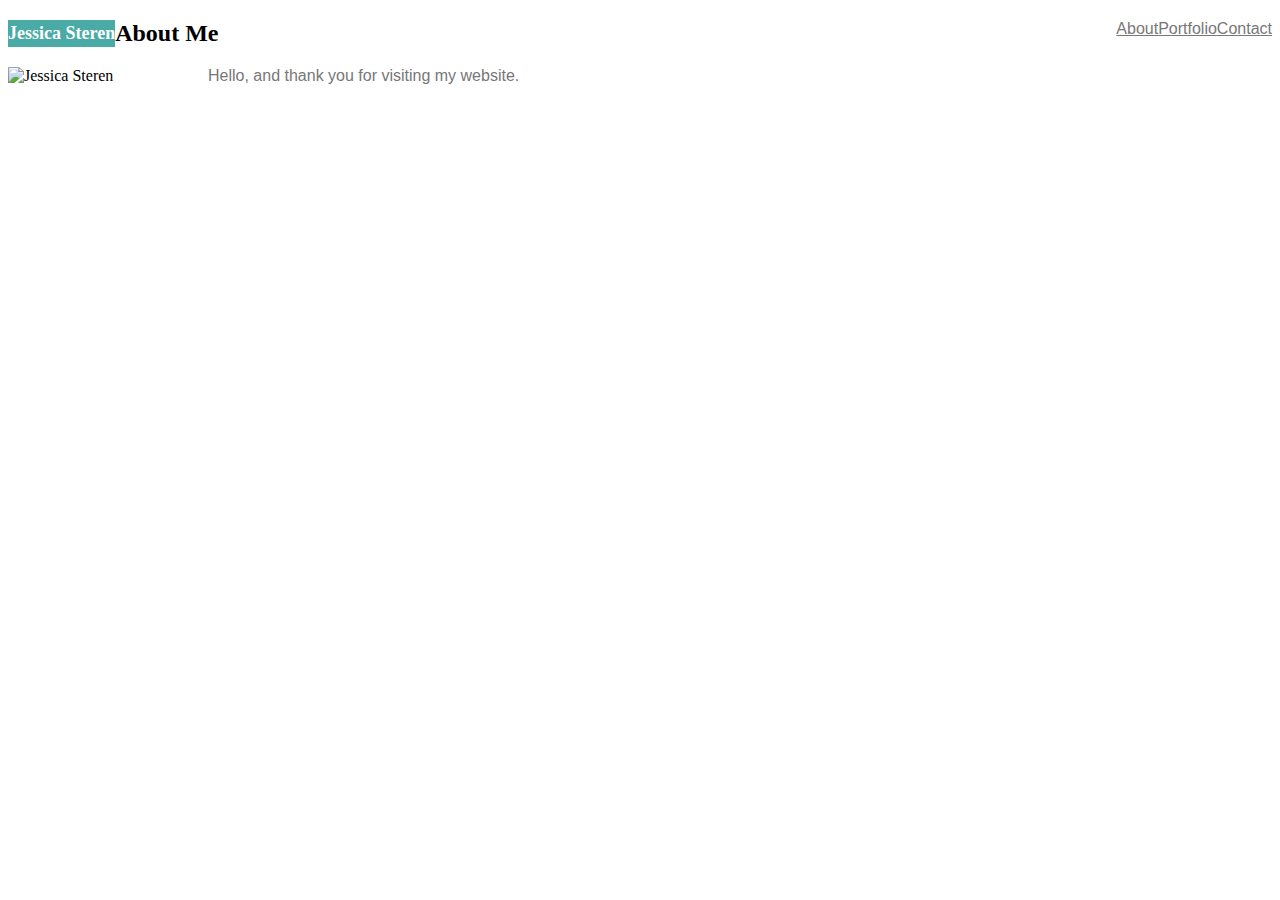
==== index.html @ 622cab55 "initial project version" ====
<!DOCTYPE html>
<html lang="en">
<head>
    <meta charset="UTF-8">
    <meta name="viewport" content="width=device-width, initial-scale=1.0">
    <meta http-equiv="X-UA-Compatible" content="ie=edge">
    <title>Document</title>
    <link rel="stylesheet" type="text/css" href="assets/css/style.css">
</head>

<body>
    <header>
        <h1>Jessica Steren</h1>
        <div> 
            <ul>
                <li>
                    <a href="#">Contact</a>
                    <a href="#">Portfolio</a>
                    <a href="#">About</a>
                </li>

            </ul>
        </div>
      </header>
      <div class=container>
            <section id="main-bio">

                    <h2>About Me</h2>
              
                    <img src="C:\Users\jeste\Desktop\BootCamp\Week_1\Homework\Basic-Portfolio\assets\images\headshot.jpg" alt="Jessica Steren">
              
                    <p> Hello, and thank you for visiting my website.</p>
                  </section>
              
         </div>
      
</body>
</html>
---- assets/css/style.css ----
body {
float: center}

header {background: #ffffff

}

h1 {
    padding: 0;
    margin: 0;
    font-family: 'Georgia', Times, Times New Roman, serif;
    font-size: 18px;
    line-height: 150%;
    color: white;
    background: #4aaaa5;
    float: left
  }


li {list-style: none}

a{
    color: #777777; 
    font-family: 'Arial', 'Helvetica Neue', Helvetica, sans-serif;
    cursor: pointer; 
    float: right;
 }

div {display: block;
}

img {float: left; 
width: 200px;
height: 200px;
}

p {color: #777777;
  font-family: 'Arial', 'Helvetica Neue', Helvetica, sans-serif;
}
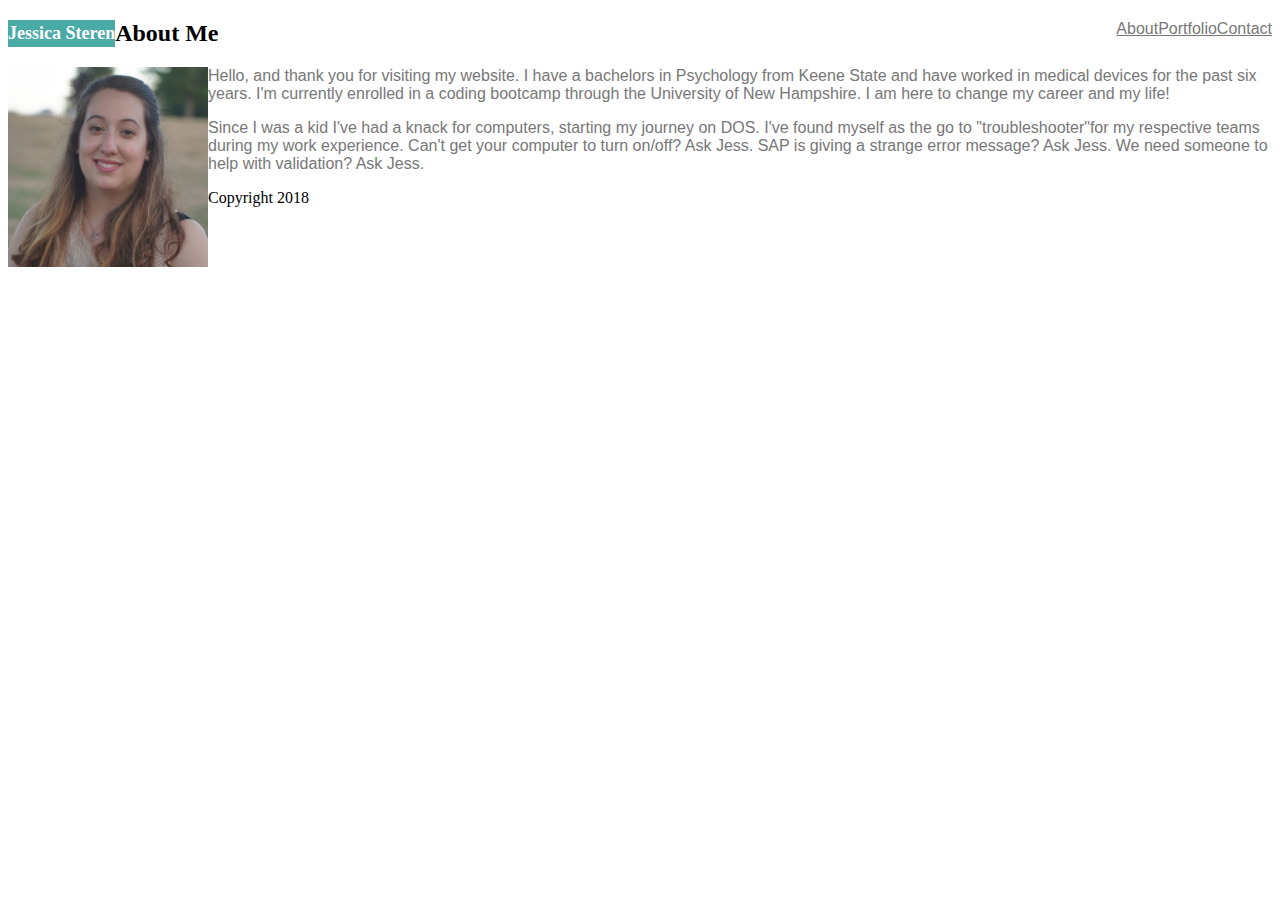
==== commit f8d16723: "update2" ====
--- a/index.html
+++ b/index.html
@@ -5,7 +5,7 @@
     <meta name="viewport" content="width=device-width, initial-scale=1.0">
     <meta http-equiv="X-UA-Compatible" content="ie=edge">
     <title>Document</title>
-    <link rel="stylesheet" type="text/css" href="assets/css/style.css">
+    <link rel="stylesheet" type="text/css" href="assets/css/style.css"/>
 </head>
 
 <body>
@@ -27,12 +27,17 @@
 
                     <h2>About Me</h2>
               
-                    <img src="C:\Users\jeste\Desktop\BootCamp\Week_1\Homework\Basic-Portfolio\assets\images\headshot.jpg" alt="Jessica Steren">
+                    <img src="assets\images\headshot.jpg" alt="Jessica Steren"/>
               
-                    <p> Hello, and thank you for visiting my website.</p>
+                    <p> Hello, and thank you for visiting my website. I have a bachelors in Psychology from Keene State and have worked in medical devices for the past six years. I'm currently enrolled in a coding bootcamp through the University of New Hampshire. I am here to change my career and my life! </p>
+                        
+                        <p> Since I was a kid I've had a knack for computers, starting my journey on DOS. I've found myself as the go to "troubleshooter"for my respective teams during my work experience. Can't get your computer to turn on/off? Ask Jess. SAP is giving a strange error message? Ask Jess. We need someone to help with validation? Ask Jess. </p>
+  
                   </section>
               
          </div>
+
+    <div class=footer>Copyright 2018</div>
       
 </body>
 </html>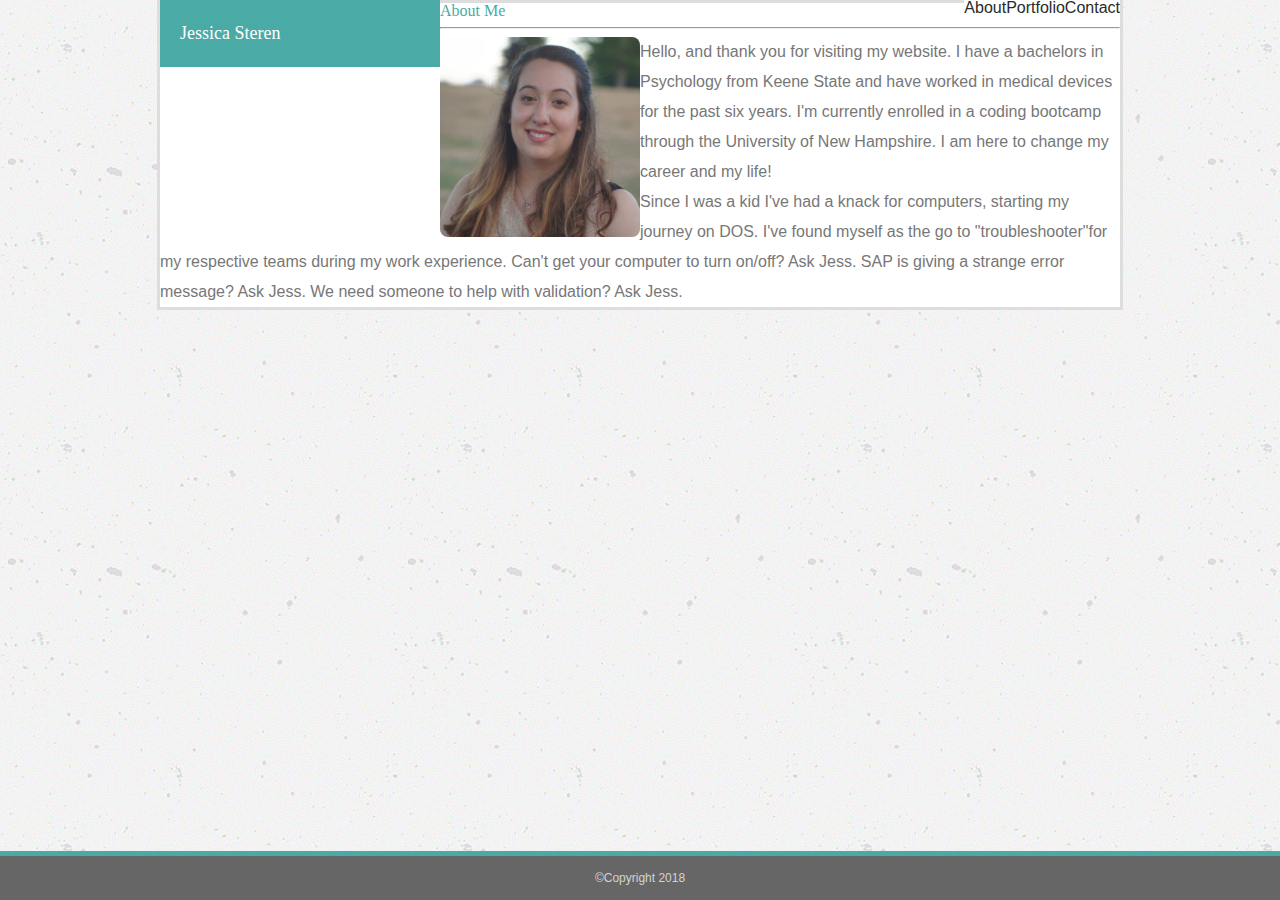
==== commit 8da087d3: "addingimages" ====
--- a/index.html
+++ b/index.html
@@ -5,39 +5,51 @@
     <meta name="viewport" content="width=device-width, initial-scale=1.0">
     <meta http-equiv="X-UA-Compatible" content="ie=edge">
     <title>Document</title>
+    <link rel="stylesheet" type="text/css" href="assets/css/reset.css"/>
     <link rel="stylesheet" type="text/css" href="assets/css/style.css"/>
 </head>
 
-<body>
-    <header>
-        <h1>Jessica Steren</h1>
-        <div> 
-            <ul>
-                <li>
-                    <a href="#">Contact</a>
-                    <a href="#">Portfolio</a>
-                    <a href="#">About</a>
-                </li>
+<body background="assets/images/concrete-texture.png">
+    <div id="navbar">
+            <header>
+                    <div class="links"> 
+                            <ul>
+                                <li>
+                                    <a href="#">Contact</a>
+                                    <a href="#">Portfolio</a>
+                                    <a href="#">About</a>
+                                </li>
+                
+                            </ul>
+                        </div>
+                        
+                    <div class="title">
+                        <h1>Jessica Steren</h1>
+                    </div>
+                    
+                    
+                  </header>
+    </div>
 
-            </ul>
-        </div>
-      </header>
-      <div class=container>
+     
+      <div class="container">
             <section id="main-bio">
 
                     <h2>About Me</h2>
-              
-                    <img src="assets\images\headshot.jpg" alt="Jessica Steren"/>
-              
+
+                    <hr>
+
+                         <img src="assets\images\headshot.jpg" class="JessicaSteren"/>
+                     
                     <p> Hello, and thank you for visiting my website. I have a bachelors in Psychology from Keene State and have worked in medical devices for the past six years. I'm currently enrolled in a coding bootcamp through the University of New Hampshire. I am here to change my career and my life! </p>
                         
-                        <p> Since I was a kid I've had a knack for computers, starting my journey on DOS. I've found myself as the go to "troubleshooter"for my respective teams during my work experience. Can't get your computer to turn on/off? Ask Jess. SAP is giving a strange error message? Ask Jess. We need someone to help with validation? Ask Jess. </p>
+                        <p id:"second"> Since I was a kid I've had a knack for computers, starting my journey on DOS. I've found myself as the go to "troubleshooter"for my respective teams during my work experience. Can't get your computer to turn on/off? Ask Jess. SAP is giving a strange error message? Ask Jess. We need someone to help with validation? Ask Jess. </p>
   
                   </section>
               
          </div>
 
-    <div class=footer>Copyright 2018</div>
+         <footer>©Copyright 2018</footer>
       
 </body>
 </html>--- a/assets/css/style.css
+++ b/assets/css/style.css
@@ -1,39 +1,113 @@
-body {
-float: center}
-
-header {background: #ffffff
-
+#navbar {width: 100%;
+background-color: #ffffff;
 }
 
-h1 {
-    padding: 0;
-    margin: 0;
-    font-family: 'Georgia', Times, Times New Roman, serif;
-    font-size: 18px;
-    line-height: 150%;
-    color: white;
-    background: #4aaaa5;
-    float: left
+header {
+  width: 960px;
+  margin: auto;
+}
+
+
+
+.title h1 {
+  padding: 20px;
+  font-family: 'Georgia', Times, Times New Roman, serif;
+  font-size: 18px;
+  line-height: 150%;
+  color: white;
+  background-color: #4aaaa5;
+  width: 240px;
+  float: left;
+}
+
+  h2 {font-family: 'Georgia', Times, Times New Roman, serif;
+    color: #4aaaa5;
   }
 
+  ul {
+    list-style-type: none;
+    margin: 0;
+    padding: 0;
+    overflow: hidden;
+    background-color: #ffffff;
+    border-style: outset;
+}
 
-li {list-style: none}
+li {list-style: none;
+  display: inline;
+}
 
-a{
-    color: #777777; 
+li a{
+    color: rgb(41, 43, 43); 
     font-family: 'Arial', 'Helvetica Neue', Helvetica, sans-serif;
     cursor: pointer; 
     float: right;
+    
+    
  }
 
 div {display: block;
 }
 
-img {float: left; 
+.links {float: right;
+}
+.container {
+  background-color: #ffffff;
+  height: 100%;
+  width: 960px;
+  margin: auto;
+  border: solid;
+  border-color: #dddddd;
+}
+
+.JessicaSteren {float: left; 
 width: 200px;
 height: 200px;
+border-radius: 8px;
 }
 
+.portfolio {
+
+}
 p {color: #777777;
   font-family: 'Arial', 'Helvetica Neue', Helvetica, sans-serif;
+  line-height: 30px;
+}
+
+p #second {color: #777777;
+  font-family: 'Arial', 'Helvetica Neue', Helvetica, sans-serif;
+  line-height: 30px;
+  margin: auto;
+}
+
+footer {
+  position: absolute;
+  right: 0;
+  bottom: 0;
+  left: 0;
+  padding: 1rem;
+  font-size: 12px;
+  font-family: 'Arial', 'Helvetica Neue', Helvetica, sans-serif;
+  color: lightgray;
+  background-color: #666666;
+  text-align: center;
+  border-top-style: solid;
+    border-width: 5px;
+    border-color: #4aaaa5;
+}
+
+a:link {
+  text-decoration: none;
+}
+
+a:visited {
+  text-decoration: none;
+}
+
+a:hover {
+  text-decoration: underline;
+}
+
+a:active {
+  text-decoration: underline;
 }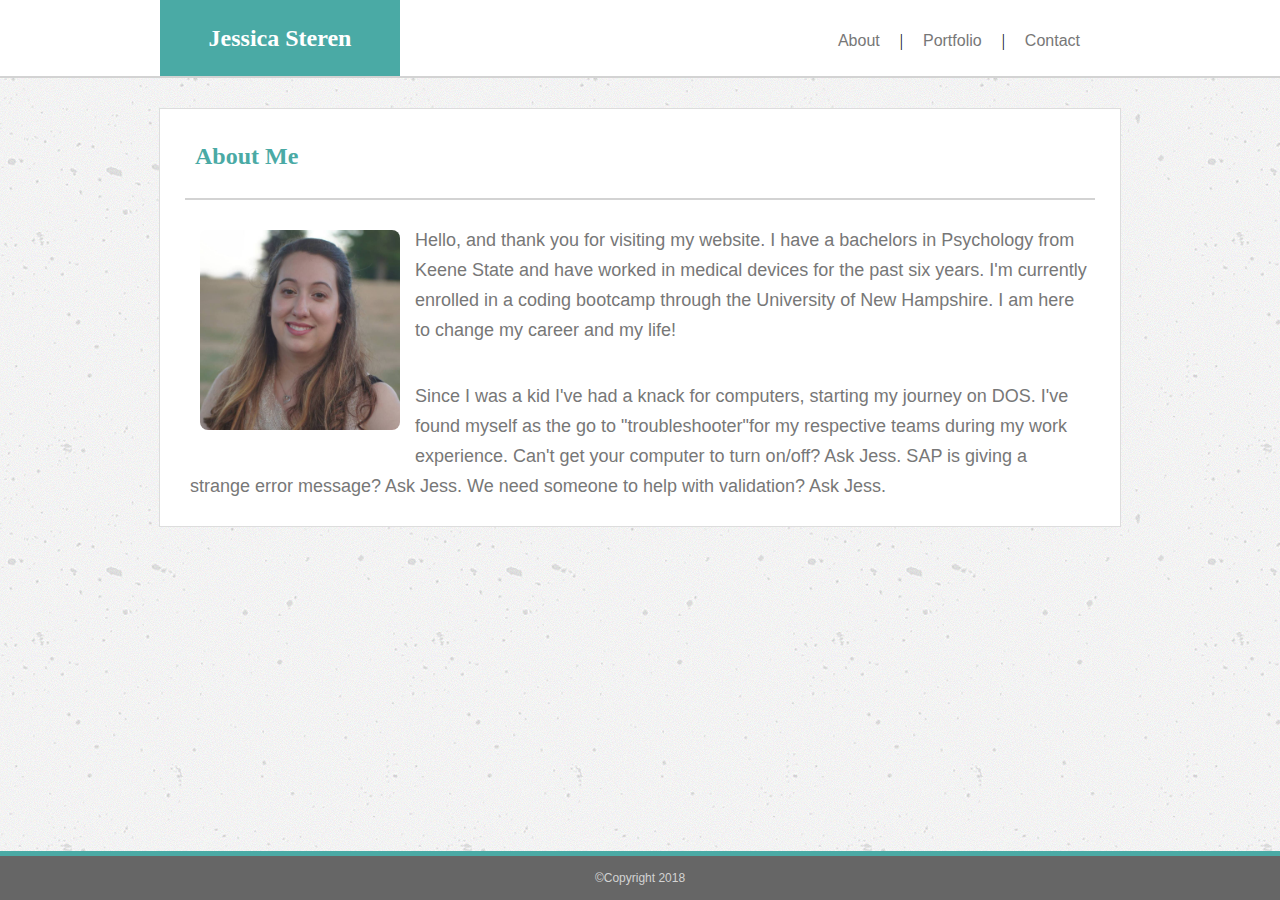
==== commit 1421ab3e: "thirdpush" ====
--- a/index.html
+++ b/index.html
@@ -14,11 +14,16 @@
             <header>
                     <div class="links"> 
                             <ul>
-                                <li>
+                                    <li>
                                     <a href="#">Contact</a>
+                                    </li> <li>|</li>
+                                    <li>
                                     <a href="#">Portfolio</a>
+                                    </li><li>|</li>                   
+                                    <li>          
                                     <a href="#">About</a>
-                                </li>
+                                    </li>       
+                               
                 
                             </ul>
                         </div>
@@ -33,18 +38,20 @@
 
      
       <div class="container">
-            <section id="main-bio">
+            <section>
 
                     <h2>About Me</h2>
 
-                    <hr>
-
+                    <div class="description">
                          <img src="assets\images\headshot.jpg" class="JessicaSteren"/>
                      
                     <p> Hello, and thank you for visiting my website. I have a bachelors in Psychology from Keene State and have worked in medical devices for the past six years. I'm currently enrolled in a coding bootcamp through the University of New Hampshire. I am here to change my career and my life! </p>
                         
-                        <p id:"second"> Since I was a kid I've had a knack for computers, starting my journey on DOS. I've found myself as the go to "troubleshooter"for my respective teams during my work experience. Can't get your computer to turn on/off? Ask Jess. SAP is giving a strange error message? Ask Jess. We need someone to help with validation? Ask Jess. </p>
-  
+                    <br>
+
+                        <p> Since I was a kid I've had a knack for computers, starting my journey on DOS. I've found myself as the go to "troubleshooter"for my respective teams during my work experience. Can't get your computer to turn on/off? Ask Jess. SAP is giving a strange error message? Ask Jess. We need someone to help with validation? Ask Jess. </p>
+                    </div>
+
                   </section>
               
          </div>
--- a/assets/css/style.css
+++ b/assets/css/style.css
@@ -1,5 +1,14 @@
+section {
+  padding: 15px;
+}
+
 #navbar {width: 100%;
 background-color: #ffffff;
+height: 76px;
+margin-bottom: 30px;
+border-bottom-style: solid;
+border-width: 2px;
+border-color: lightgray;
 }
 
 header {
@@ -7,22 +16,66 @@
   margin: auto;
 }
 
+textarea {
+  font-size: 17px;
+  line-height: 22px;
+  width: 100%;
+  height: 200px;
+  resize: none;
+  border: 1px solid lightgray;
+  padding: 7px 10px;
+  color: #777777;
+  font-family: 'Arial', 'Helvetica Neue', Helvetica, sans-serif;
+}
 
+input {width: 100%;
+font-size: 17px;
+line-height: 22px;
+border: 1px solid lightgray;
+padding: 7px 10px;
+color: #777777;
+font-family: 'Arial', 'Helvetica Neue', Helvetica, sans-serif;
+}
+
+button {
+  background-color: #4aaaa5;
+  border: none;
+  color: white;
+  padding: 10px 30px;
+  text-align: center;
+  text-decoration: none;
+  display: inline-block;
+  font-size: 16px;
+  font-family: 'Arial', 'Helvetica Neue', Helvetica, sans-serif;
+  font-style: bold;
+}
 
 .title h1 {
+  text-align: center;
   padding: 20px;
   font-family: 'Georgia', Times, Times New Roman, serif;
-  font-size: 18px;
+  font-size: 24px;
   line-height: 150%;
   color: white;
   background-color: #4aaaa5;
-  width: 240px;
+  width: 200px;
   float: left;
+  font-weight: 700;
 }
 
   h2 {font-family: 'Georgia', Times, Times New Roman, serif;
     color: #4aaaa5;
+    font-weight: 700;
+    font-size: 24px;
+    padding: 20px;
   }
+
+.description { border-top-style: solid;
+  border-width: 2px;
+  border-color: lightgray;
+  margin: 10px;
+  padding-top: 15px;
+}
 
   ul {
     list-style-type: none;
@@ -30,40 +83,44 @@
     padding: 0;
     overflow: hidden;
     background-color: #ffffff;
-    border-style: outset;
 }
 
 li {list-style: none;
-  display: inline;
+  float: right; 
+  margin: 3px 10px; 
 }
 
 li a{
-    color: rgb(41, 43, 43); 
+    color: #777777;
     font-family: 'Arial', 'Helvetica Neue', Helvetica, sans-serif;
     cursor: pointer; 
-    float: right;
-    
-    
  }
 
 div {display: block;
 }
 
 .links {float: right;
+  padding: 30px;
+  width: 300px;
 }
 .container {
+  margin-top: 30px;
   background-color: #ffffff;
   height: 100%;
   width: 960px;
   margin: auto;
   border: solid;
   border-color: #dddddd;
+  border-width: 1px;
 }
+
+
 
 .JessicaSteren {float: left; 
 width: 200px;
 height: 200px;
 border-radius: 8px;
+margin: 15px;
 }
 
 .portfolio {
@@ -72,14 +129,12 @@
 p {color: #777777;
   font-family: 'Arial', 'Helvetica Neue', Helvetica, sans-serif;
   line-height: 30px;
+  margin: 10px 5px;
+  font-size: 18px;
 }
 
-p #second {color: #777777;
-  font-family: 'Arial', 'Helvetica Neue', Helvetica, sans-serif;
-  line-height: 30px;
-  margin: auto;
-}
 
+/*I think the footer looks better this way, hope that's alright! :) */
 footer {
   position: absolute;
   right: 0;
@@ -96,6 +151,7 @@
     border-color: #4aaaa5;
 }
 
+
 a:link {
   text-decoration: none;
 }
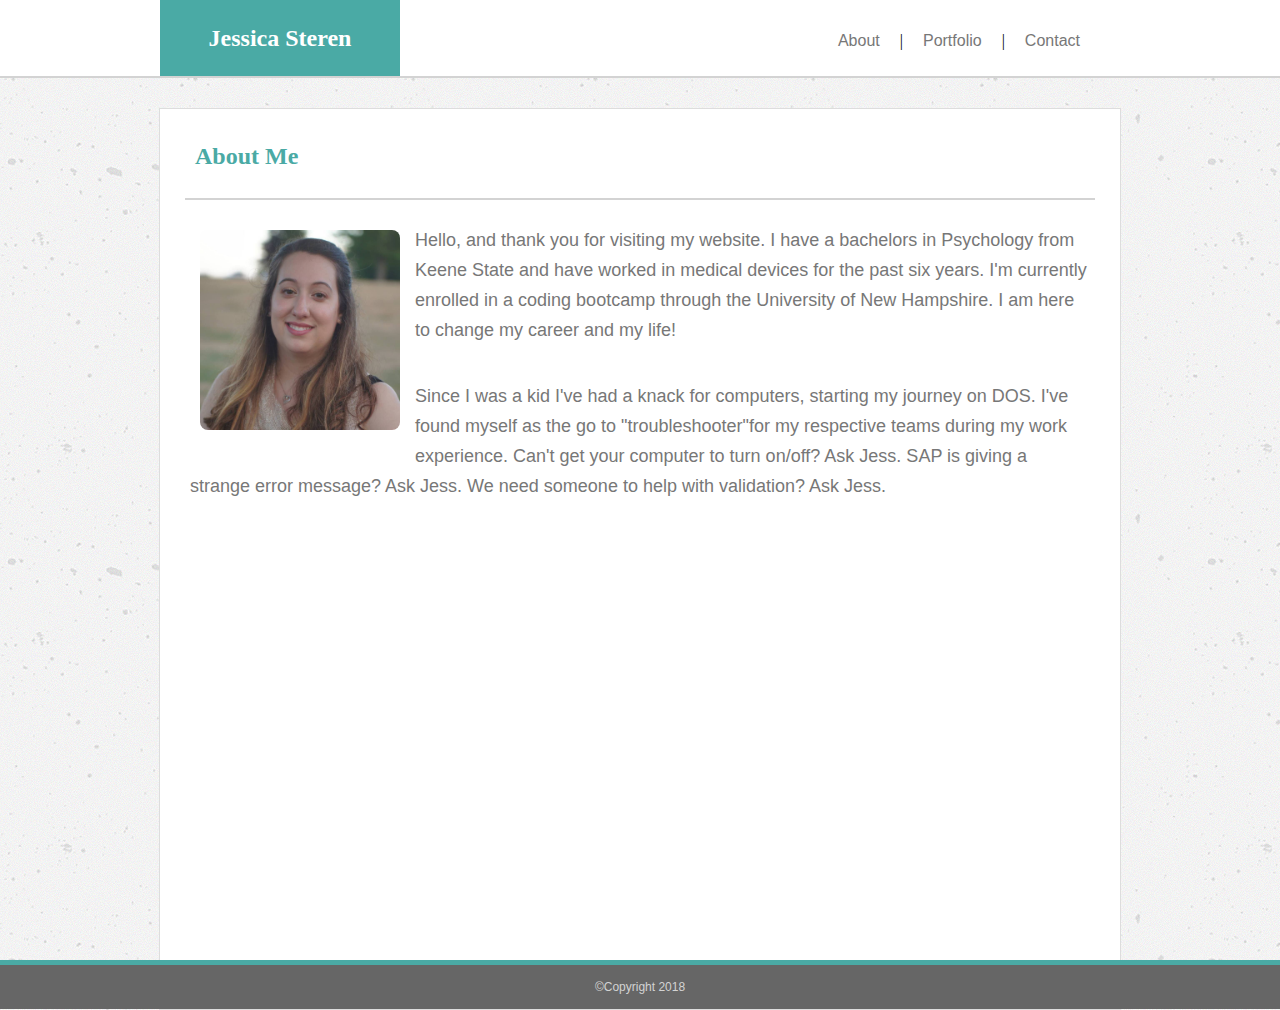
==== commit 0ff0c597: "final" ====
--- a/index.html
+++ b/index.html
@@ -15,14 +15,15 @@
                     <div class="links"> 
                             <ul>
                                     <li>
-                                    <a href="#">Contact</a>
+                                    <a href="https://fitharwe.github.io/Basic-Portfolio/contact.html">Contact</a>
                                     </li> <li>|</li>
                                     <li>
-                                    <a href="#">Portfolio</a>
+                                    <a href="https://fitharwe.github.io/Basic-Portfolio/portfolio.html">Portfolio</a>
                                     </li><li>|</li>                   
                                     <li>          
-                                    <a href="#">About</a>
-                                    </li>       
+                                        <a href="https://fitharwe.github.io/Basic-Portfolio/index.html">About</a>
+                                        </li>      
+                                        
                                
                 
                             </ul>
--- a/assets/css/style.css
+++ b/assets/css/style.css
@@ -1,3 +1,8 @@
+html, body {
+  height: 100%;
+  margin: 0;
+}
+
 section {
   padding: 15px;
 }
@@ -19,7 +24,7 @@
 textarea {
   font-size: 17px;
   line-height: 22px;
-  width: 100%;
+  width: 98%;
   height: 200px;
   resize: none;
   border: 1px solid lightgray;
@@ -28,7 +33,7 @@
   font-family: 'Arial', 'Helvetica Neue', Helvetica, sans-serif;
 }
 
-input {width: 100%;
+input {width: 98%;
 font-size: 17px;
 line-height: 22px;
 border: 1px solid lightgray;
@@ -99,6 +104,31 @@
 div {display: block;
 }
 
+.imageoverlay {
+  position: relative;
+  display: inline;
+ 
+}
+
+.imageoverlay img{
+  padding: 25px;
+  height: 215px;
+  
+}
+
+.imageoverlay p {
+  position: absolute;
+  bottom: 8px;
+  left: 48.15%;
+  transform: translate(-50%, -50%);
+  background-color: #4aaaa5;
+  font-family: 'Georgia', Times, Times New Roman, serif;
+  color: white;
+  width: 215.5px;
+  text-align: center;
+  padding: 8px 0px;
+}
+
 .links {float: right;
   padding: 30px;
   width: 300px;
@@ -112,6 +142,8 @@
   border: solid;
   border-color: #dddddd;
   border-width: 1px;
+  min-height: 100%;
+  margin-bottom: -50px;
 }
 
 
@@ -123,9 +155,7 @@
 margin: 15px;
 }
 
-.portfolio {
-
-}
+
 p {color: #777777;
   font-family: 'Arial', 'Helvetica Neue', Helvetica, sans-serif;
   line-height: 30px;
@@ -133,12 +163,14 @@
   font-size: 18px;
 }
 
+.push {
+  height: 50px;
+}
 
 /*I think the footer looks better this way, hope that's alright! :) */
 footer {
   position: absolute;
   right: 0;
-  bottom: 0;
   left: 0;
   padding: 1rem;
   font-size: 12px;
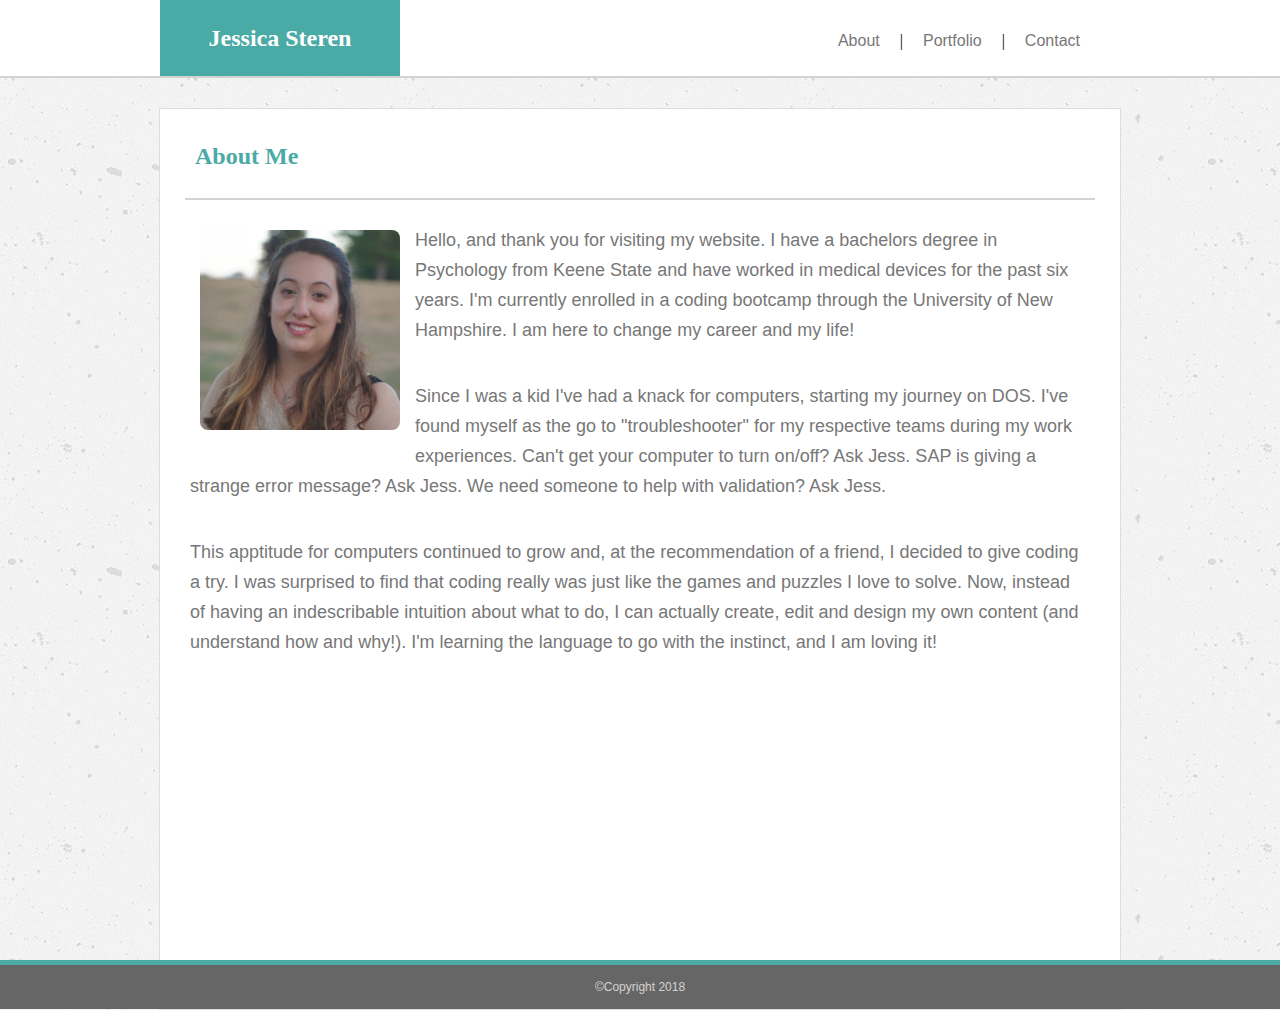
==== commit 5207adfa: "final3" ====
--- a/index.html
+++ b/index.html
@@ -46,11 +46,15 @@
                     <div class="description">
                          <img src="assets\images\headshot.jpg" class="JessicaSteren"/>
                      
-                    <p> Hello, and thank you for visiting my website. I have a bachelors in Psychology from Keene State and have worked in medical devices for the past six years. I'm currently enrolled in a coding bootcamp through the University of New Hampshire. I am here to change my career and my life! </p>
+                    <p> Hello, and thank you for visiting my website. I have a bachelors degree in Psychology from Keene State and have worked in medical devices for the past six years. I'm currently enrolled in a coding bootcamp through the University of New Hampshire. I am here to change my career and my life! </p>
                         
                     <br>
 
-                        <p> Since I was a kid I've had a knack for computers, starting my journey on DOS. I've found myself as the go to "troubleshooter"for my respective teams during my work experience. Can't get your computer to turn on/off? Ask Jess. SAP is giving a strange error message? Ask Jess. We need someone to help with validation? Ask Jess. </p>
+                        <p> Since I was a kid I've had a knack for computers, starting my journey on DOS. I've found myself as the go to "troubleshooter" for my respective teams during my work experiences. Can't get your computer to turn on/off? Ask Jess. SAP is giving a strange error message? Ask Jess. We need someone to help with validation? Ask Jess. </p>
+
+                        <br>
+
+                        <p>This apptitude for computers continued to grow and, at the recommendation of a friend, I decided to give coding a try. I was surprised to find that coding really was just like the games and puzzles I love to solve. Now, instead of having an indescribable intuition about what to do, I can actually create, edit and design my own content (and understand how and why!). I'm learning the language to go with the instinct, and I am loving it!</p>
                     </div>
 
                   </section>
